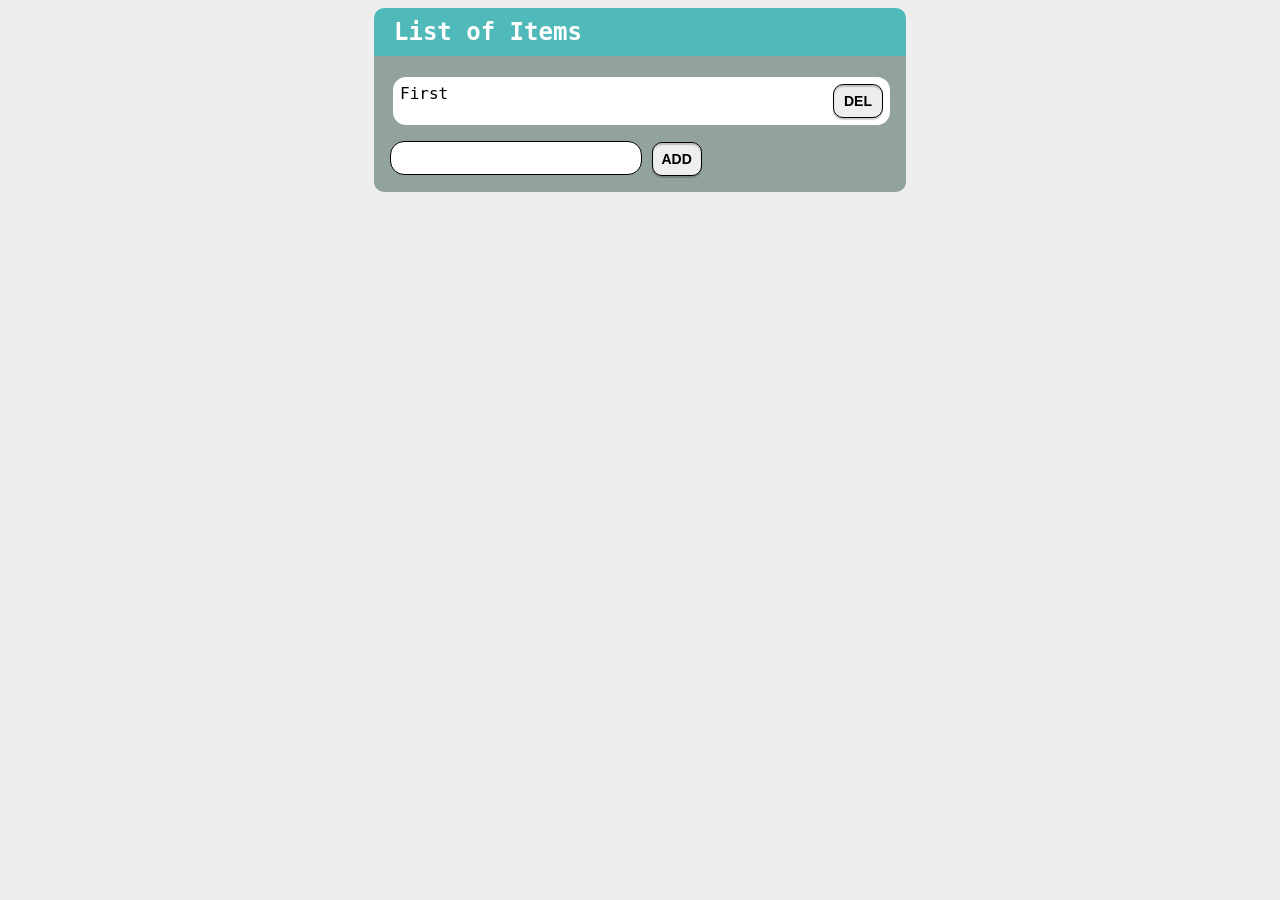
==== 05. JS-Advanced-DOM-Events-Lab-Resources/02. Add-Delete/index.html @ 12a06a87 "update" ====
<!DOCTYPE html>
<html lang="en">

<head>
    <meta charset="UTF-8">
    <meta name="viewport" content="width=device-width, initial-scale=1.0">
    <meta http-equiv="X-UA-Compatible" content="ie=edge">
    <link rel="stylesheet" href="style.css">
    <title>Add/Delete</title>
</head>

<body>
    <h1>List of Items</h1>
    <main>
        <ul id="items">
            <li id="li-to-del">First <input type="button" value="Del" onclick="removeItem()"></li>
        </ul>
        <input type="text" id="newItemText" />
        <input type="button" value="Add" onclick="addItem()">
    </main>
    <script src="./app.js"></script>
</body>
</html>
---- 05. JS-Advanced-DOM-Events-Lab-Resources/02. Add-Delete/style.css ----
@import url('https://fonts.googleapis.com/css?family=Source+Code+Pro');
body {
    background: #eeeeee;
    font-family: "Source Code Pro", monospace;
}

body>h1 {
    text-align: left;
    background: #50b9b9;
    color: white;
    padding: 10px 20px;
    border-radius: 10px 10px 0 0;
    width: 250px;
    margin: 0 auto;
    font-size: 24px;
    width: 492px;
}

ul {
    margin-top: 5px;
}

li {
    background-color: white;
    padding: 7px;
    border-radius: 13px;
    margin-bottom: 5px;
    list-style-type: none;
    margin-left: -37px;
    display: flex;
    justify-content: space-between;
}

#items li a {
    color: red;
    text-decoration: none;
    padding-left: 5px;
}

#items li a:hover {
    cursor: pointer;
    color: rgb(49, 194, 44);
}

main {
    background: #91a29f;
    width: 500px;
    margin: 0 auto;
    padding: 1rem;
    border-radius: 0 0 10px 10px;
}

main input[type="text"] {
    border: 1px solid black;
    border-radius: 14px;
    padding: 5px;
    font-size: 19px;
    outline: none;
    width: 240px;
}

main input[type="button"] {
    border: 1px solid;
    background: #eeeeee;
    font-size: 14px;
    border-radius: 14px;
    font-weight: bold;
    text-transform: uppercase;
    text-align: center;
    letter-spacing: 0px;
    outline: none;
    display: inline-block;
    padding: 8px;
    border: 1px solid black;
    border-radius: 10px;
    box-shadow: 0 2px 1px rgba(0, 0, 0, 0.2), inset 0 2px 1px rgba(0, 0, 0, 0.2);
    width: 50px;
}

main input[type="button"]:hover {
    border-color: white;
    background-color: #91a29f;
    color: white;
    cursor: pointer;
}
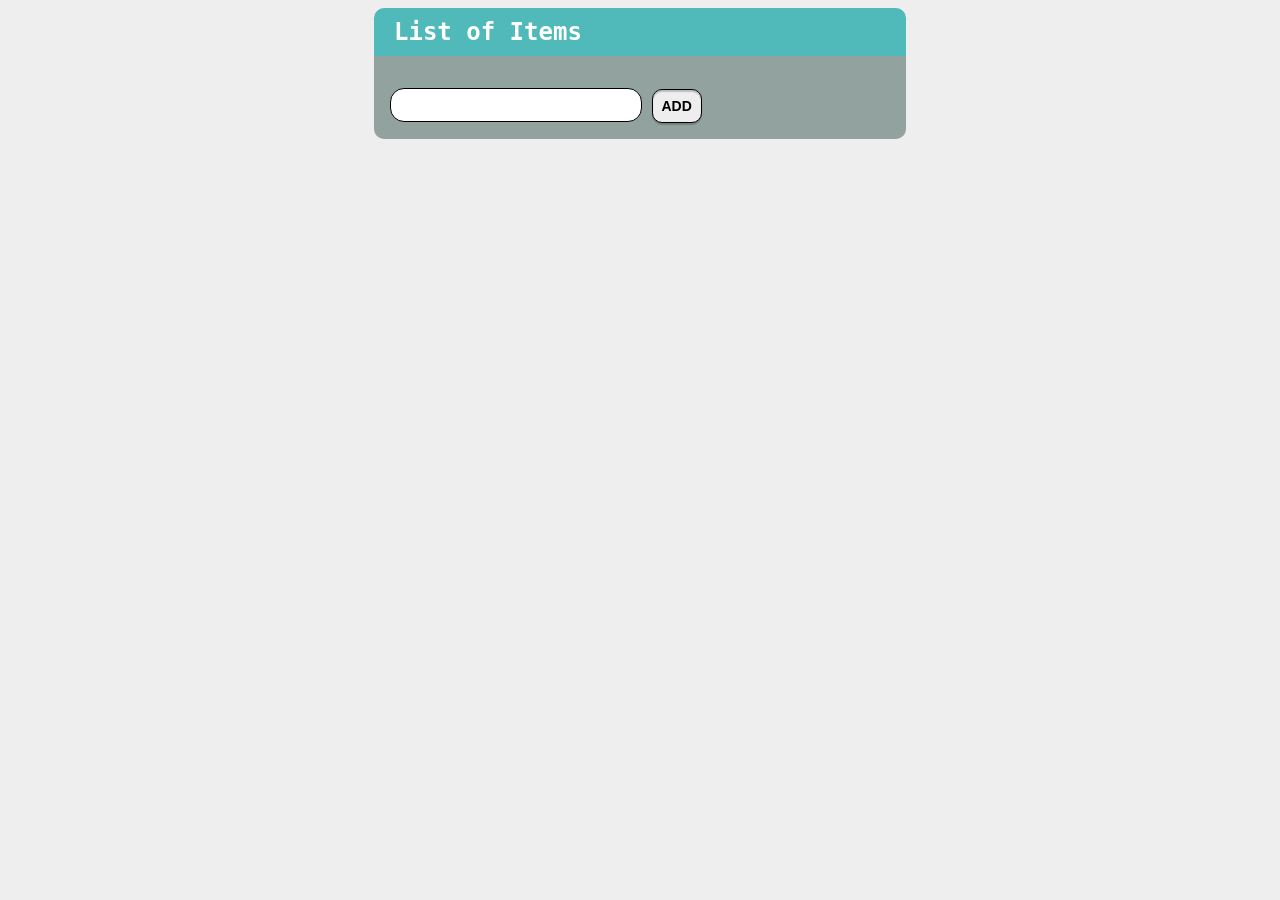
==== commit 6075e17d: "adding files" ====
--- a/05. JS-Advanced-DOM-Events-Lab-Resources/02. Add-Delete/index.html
+++ b/05. JS-Advanced-DOM-Events-Lab-Resources/02. Add-Delete/index.html
@@ -13,7 +13,6 @@
     <h1>List of Items</h1>
     <main>
         <ul id="items">
-            <li id="li-to-del">First <input type="button" value="Del" onclick="removeItem()"></li>
         </ul>
         <input type="text" id="newItemText" />
         <input type="button" value="Add" onclick="addItem()">
